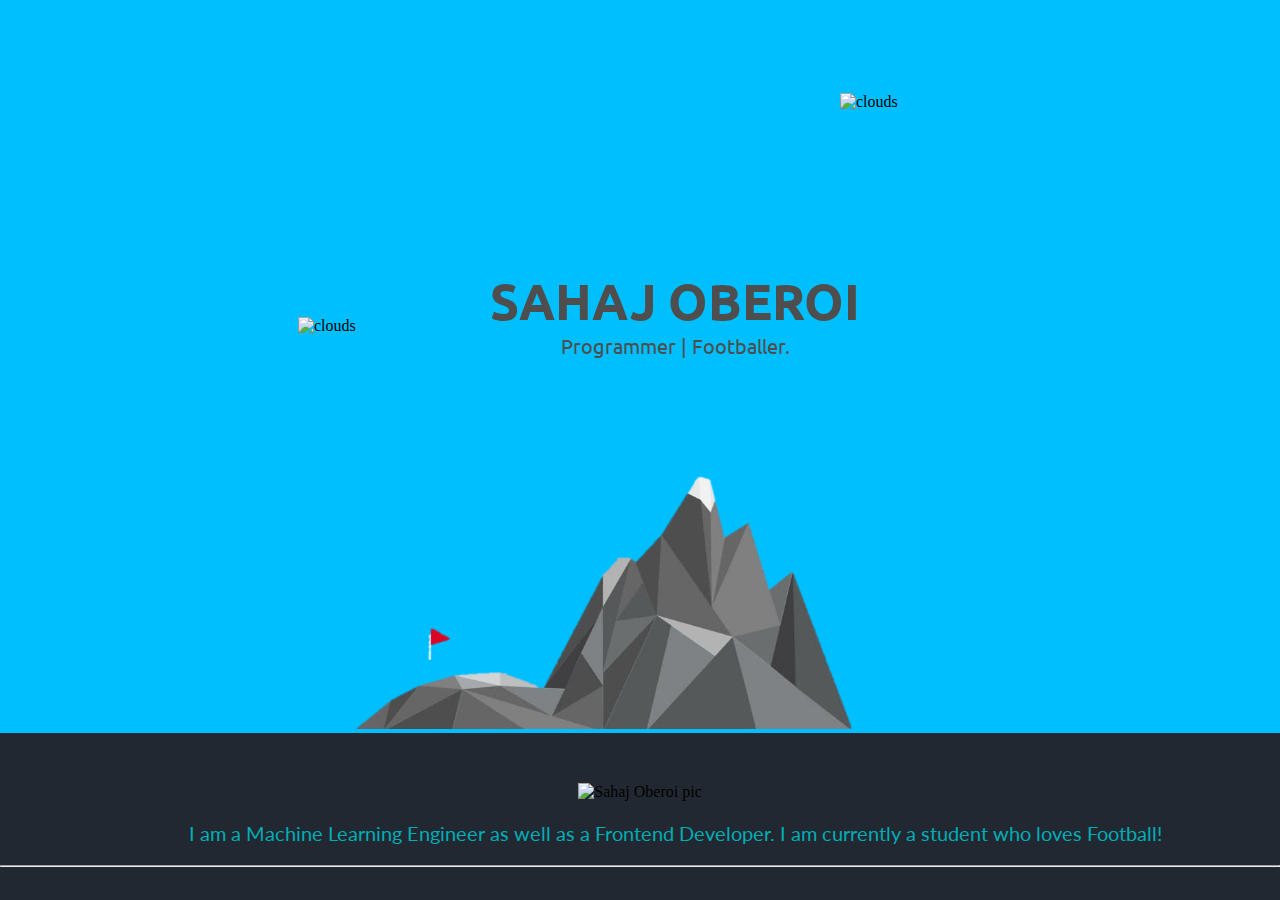
==== index.html @ d9f59bf3 "homepage set" ====
<!DOCTYPE html>
<html>

<head>

    <title>Sahaj Oberoi</title>
    <link rel='stylesheet' type='text/css' href='style.css'>
    <link href="https://fonts.googleapis.com/css?family=Lato|Ubuntu&display=swap" rel="stylesheet">

</head>

<body>

    <div class='top'>

        <img class='gif1' src='clouds.gif' alt='clouds'>
        <p class='name'>Programmer | Footballer.</p>
        <h1 class='name'>SAHAJ OBEROI</h1>
        <img class='gif2' src='clouds.gif' alt='clouds'>
        <img class='mountain' src='mt.png' alt='mountain'>
        
    </div>

    <div class='middle'>

        <div class='profile'>
            
            <img class='profile_pic' src='profile_pic.png' alt='Sahaj Oberoi pic'>
            <p>
                I am a Machine Learning Engineer as well as a Frontend Developer. I am currently a student who loves Football!
            </p>
        
        </div>
    
    

    </div>
    
    <hr>

</body>
</html>
---- style.css ----
body{
    background-color: #222831;
    text-align: center;
    margin: 0;
}

.try{
    height: 700px;
    width: 1600px;
}

.top{
     padding-top: 463px;
     background-color: #00BFFF;
     position: relative;
        }

.name{
    position: relative;
    color: rgb(78, 78, 78);
    margin-left: 70px; 
    margin-top: -130px;
    font-family: 'Ubuntu', sans-serif;
    font-size: 50px;
}

p.name{
    font-size: 20px;
    margin-bottom:40px;
}

h1{

    font-family: 'Lato', sans-serif;
    font-size: 40px;
    
 }

h2, h3{font-family: 'Lato', sans-serif;}

p{
    color: #00adb5;
    margin-left: 70px; 
    font-family: 'Lato', sans-serif;  
    font-size: 20px;
}

.gif1{
    height:200px;
    position: absolute;
    margin-top: -370px;
    margin-left: 200px;
}
.gif2{
    position: absolute;
    height: 200px;
    margin-left: 0px;
    margin-top: -50px;
    margin-bottom: 50px;
}

.mountain{
    position: relative;
    height:     320px;
    margin-right: 100px;
    margin-top: 42px;   
}


.profile_pic{
    padding-top: 50px;
    position: relative;
    height: 200px;

}

hr{
    background-color: #00BFFF
}
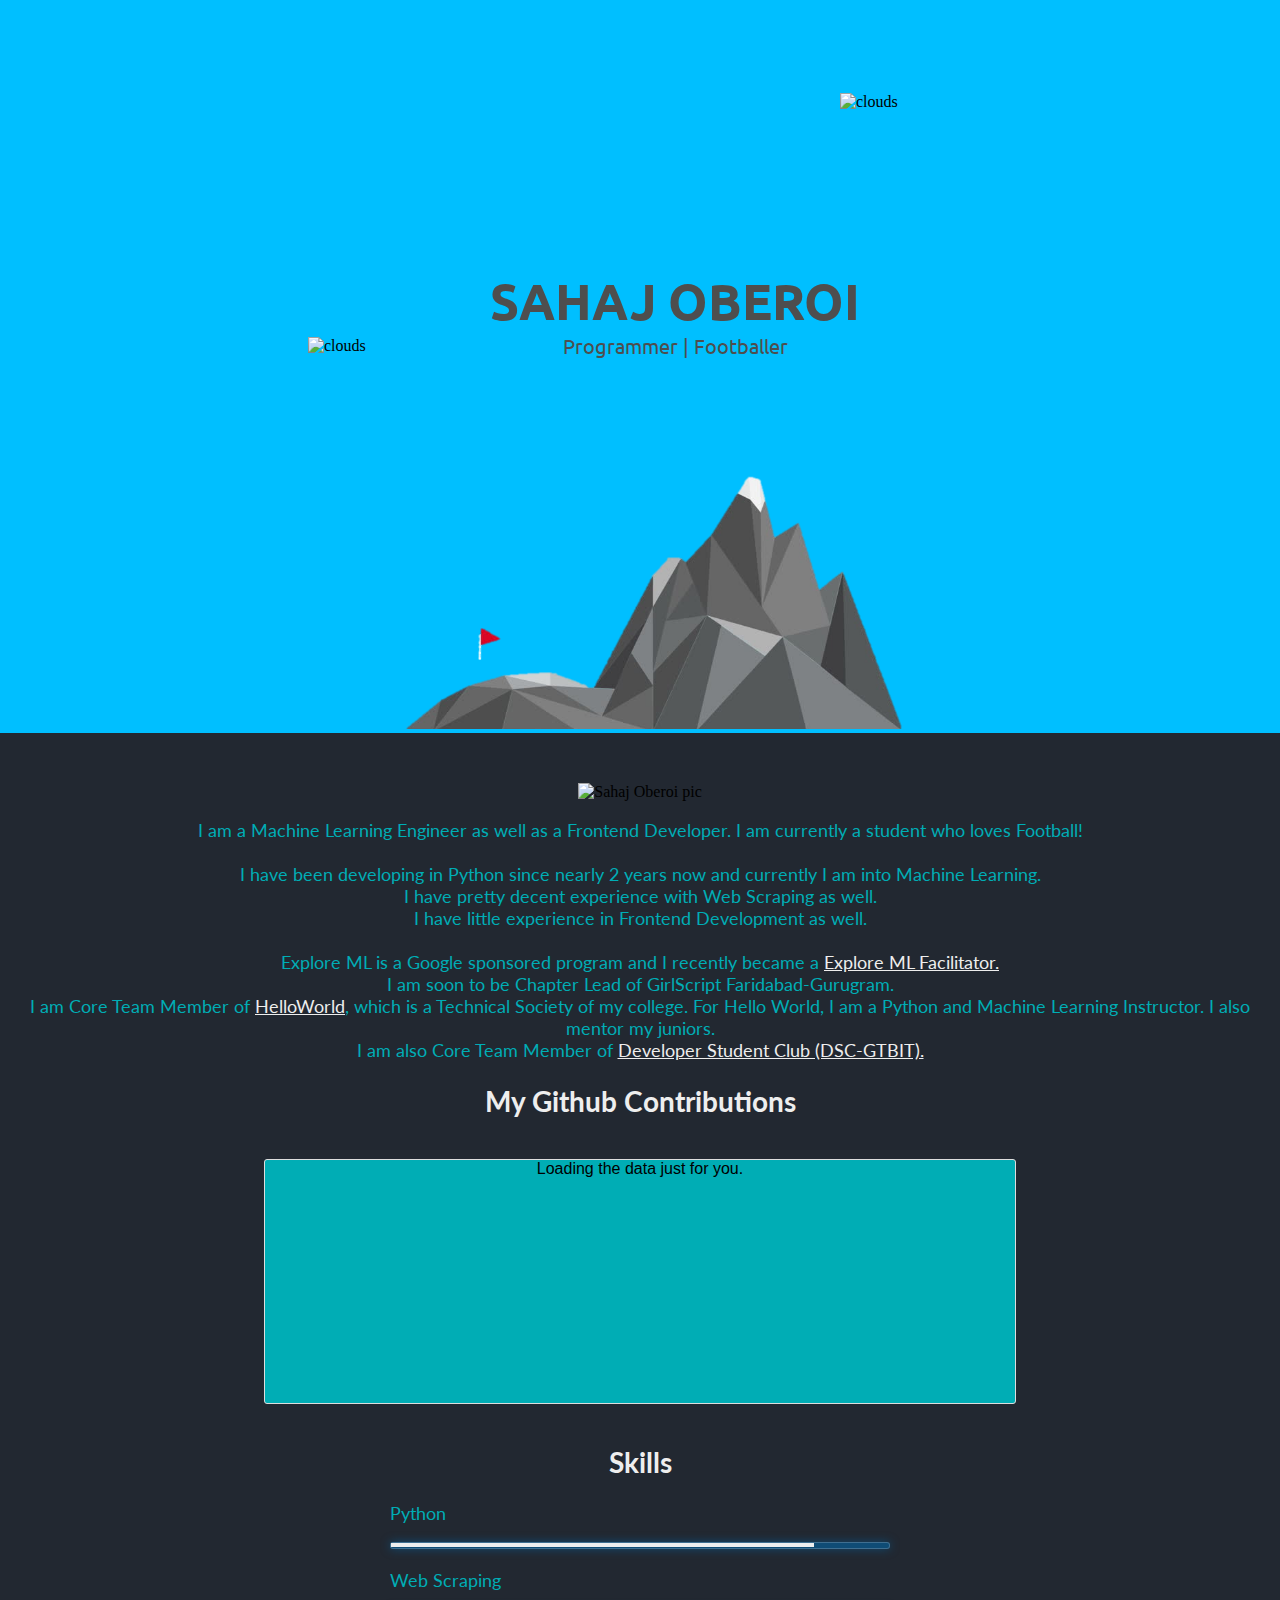
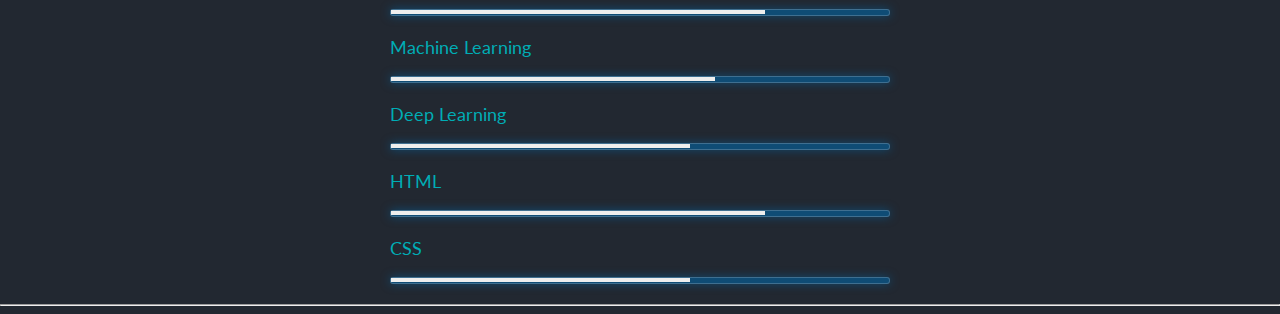
==== commit d844c84c: "github graph added" ====
--- a/index.html
+++ b/index.html
@@ -4,7 +4,7 @@
 <head>
 
     <title>Sahaj Oberoi</title>
-    <link rel='stylesheet' type='text/css' href='style.css'>
+    <link rel='stylesheet' type='text/css' href='css/style.css'>
     <link href="https://fonts.googleapis.com/css?family=Lato|Ubuntu&display=swap" rel="stylesheet">
 
 </head>
@@ -14,7 +14,7 @@
     <div class='top'>
 
         <img class='gif1' src='clouds.gif' alt='clouds'>
-        <p class='name'>Programmer | Footballer.</p>
+        <p class='name'>Programmer | Footballer</p>
         <h1 class='name'>SAHAJ OBEROI</h1>
         <img class='gif2' src='clouds.gif' alt='clouds'>
         <img class='mountain' src='mt.png' alt='mountain'>
@@ -23,16 +23,53 @@
 
     <div class='middle'>
 
-        <div class='profile'>
+        <div class='about'>
             
             <img class='profile_pic' src='profile_pic.png' alt='Sahaj Oberoi pic'>
             <p>
-                I am a Machine Learning Engineer as well as a Frontend Developer. I am currently a student who loves Football!
+                I am a Machine Learning Engineer as well as a Frontend Developer. I am currently a student who loves Football!<br><br>
+
+                I have been developing in Python since nearly 2 years now and currently I am into Machine Learning.<br> 
+                I have pretty decent experience with Web Scraping as well.<br>
+                I have little experience in Frontend Development as well.<br><br>
+              
+                Explore ML is a Google sponsored program and I recently became a <a href= 'https://www.linkedin.com/posts/oberoisahaj_exploreml-google-googleai-activity-6629737482521022464-I7AM/'>Explore ML Facilitator.</a><br>
+                I am soon to be Chapter Lead of GirlScript Faridabad-Gurugram.<br>
+                I am Core Team Member of <a href='https://helloworldofficial.in/' target='_blank'>HelloWorld</a>, which is a Technical Society of my college. For Hello World, I am a Python and Machine
+                Learning Instructor. I also mentor my juniors.<br>
+                I am also Core Team Member of <a href='https://commudle.com/dsc-gtbit' target='_blank'>Developer Student Club (DSC-GTBIT).</a> 
+                 
+                
             </p>
         
+            <h2>My Github Contributions</h2>
+            <br>
+
+            <script src="https://cdn.rawgit.com/IonicaBizau/github-calendar/gh-pages/dist/github-calendar.min.js"></script>
+            <link rel='stylesheet' href='css/github_style.css'>
+            <div class="calendar">Loading the data just for you.</div>
+            <script> new GitHubCalendar(".calendar", "OberoiSahaj"); </script> 
+        
+        
         </div>
-    
-    
+        
+        <div class='skills'>
+
+            <br>
+            <h2>Skills</h2>
+            <li>     <p> Python</p> <span class='bar'><span class='python'></span></span>              </li>    
+            <li>     <p> Web Scraping</p> <span class='bar'><span class='webscrap'></span></span>              </li>        
+            <li>     <p> Machine Learning</p> <span class='bar'><span class='ml'></span></span>              </li>    
+            <li>     <p> Deep Learning</p> <span class='bar'><span class='dl'></span></span>              </li>    
+            <li>     <p> HTML </p> <span class='bar'><span class='html'></span></span>              </li>    
+            <li>     <p> CSS</p> <span class='bar'><span class='css'></span></span>              </li>    
+        
+        </div>
+        
+        <div class= 'exp'>
+            
+
+        </div>
 
     </div>
     
--- a/css/style.css
+++ b/css/style.css
@@ -0,0 +1,137 @@
+body{
+    background-color: #222831;
+    text-align: center;
+    margin: 0;
+}
+
+.try{
+    height: 700px;
+    width: 1600px;
+}
+
+.top{
+     padding-top: 463px;
+     background-color: #00BFFF;
+     position: relative;
+        }
+
+.name{
+    position: relative;
+    color: rgb(78, 78, 78);
+    margin-left: 70px; 
+    margin-top: -130px;
+    font-family: 'Ubuntu', sans-serif;
+    font-size: 50px;
+}
+
+p.name{
+    font-size: 20px;
+    margin-bottom:40px;
+}
+
+h1{
+    color: #eeeeee;
+    font-family: 'Lato', sans-serif;
+    font-size: 40px;
+    
+ }
+
+h2{ 
+    font-family: 'Lato', sans-serif;
+    font-size: 28px;    
+    color: #eeeeee;
+ 
+}
+
+
+p{
+    color: #00adb5;
+    font-family: 'Lato', sans-serif;  
+    font-size: 18px;
+}
+
+a{
+    color: #eeeeee;
+}
+
+.gif1{
+    height:200px;
+    position: absolute;
+    margin-top: -370px;
+    margin-left: 200px;
+}
+.gif2{
+    position: absolute;
+    height: 200px;
+    margin-left: -40px;
+    margin-top: -30px;
+}
+
+.mountain{
+    position: relative;
+    height:     320px;
+    margin-right: 0px;
+    margin-top: 42px;   
+}
+
+
+.profile_pic{
+    padding-top: 50px;
+    position: relative;
+    height: 200px;
+
+}
+
+hr{
+    background-color: #00BFFF
+}
+
+.skills{
+    width: 500px;
+    text-align: center;
+    margin: 0px auto;
+
+}
+
+.skills li{
+    margin: 20px 0;
+    text-align: left;
+    list-style: none;
+}
+
+.bar{
+    background: #0f4c75;
+    display: block;
+    height: 5px;
+    border: 1px solid rgba(255, 255,255, 0.2); /* rgba(255, 255,255, 0.4) rgba(0,0,0, 0.4) */
+    border-radius: 3px;
+    box-shadow: 0 0 10px #0f4c75;
+}
+
+.bar span{
+    height: 4px;
+    float: left;
+    background: #eeeeee;
+}
+
+.python{
+    width: 85%;
+}
+.webscrap{
+    width: 75%;
+}
+.ml{
+    width: 65%;
+}
+.dl{
+    width: 60%;
+}
+
+.html{
+    width: 75%;
+}
+
+.css{
+    width: 60%;
+}
+
--- a/css/github_style.css
+++ b/css/github_style.css
@@ -0,0 +1,140 @@
+.calendar {
+    background-color: #00adb5;
+    width: 750px;
+    font-family: Helvetica, arial;
+    border: 1px solid #DDDDDD;
+    border-radius: 3px;
+    min-height: 243px;
+    text-align: center;
+    margin: 0 auto;
+}
+
+
+
+.calendar-graph text.wday,
+.calendar-graph text.month {
+    font-size: 10px;
+    fill: black;
+}
+
+.contrib-legend {
+    text-align: right;
+    padding: 0 14px 10px 0;
+    display: inline-block;
+    float: right;
+}
+
+.contrib-legend .legend {
+    display: inline-block;
+    list-style: none;
+    margin: 0 5px;
+    position: relative;
+    bottom: -1px;
+    padding: 0;
+}
+
+.contrib-legend .legend li {
+    display: inline-block;
+    width: 10px;
+    height: 10px;
+}
+
+.text-small {
+    font-size: 12px;
+    color: #767676;
+}
+
+.calendar-graph {
+    padding: 5px 0 0;
+    height: 126px;
+    text-align: center;
+}
+
+.contrib-column {
+    padding: 15px 0;
+    text-align: center;
+    border-left: 1px solid #ddd;
+    border-top: 1px solid #ddd;
+    font-size: 11px;
+}
+
+.contrib-column-first {
+    border-left: 0;
+}
+
+.table-column {
+    display: table-cell;
+    width: 1%;
+    padding-right: 10px;
+    padding-left: 10px;
+    vertical-align: top;
+}
+
+.contrib-number {
+    font-weight: 300;
+    line-height: 1.3em;
+    font-size: 24px;
+    display: block;
+    color: #333;
+}
+
+.calendar img.spinner {
+    width: 70px;
+    margin-top: 50px;
+    min-height: 70px;
+}
+
+.monospace {
+    text-align: center;
+    color: #000;
+    font-family: monospace;
+}
+
+.monospace a {
+    color: #1D75AB;
+    text-decoration: none;
+}
+
+.contrib-footer {
+    font-size: 11px;
+    padding: 0 10px 12px;
+    text-align: left;
+    width: 100%;
+    box-sizing: border-box;
+    height: 26px;
+}
+
+.left.text-muted {
+    float: left;
+    margin-left: 9px;
+    color: #767676;
+}
+.left.text-muted a {
+    color: #4078c0;
+    text-decoration: none;
+}
+.left.text-muted a:hover,
+.monospace a:hover {
+    text-decoration: underline;
+}
+
+h2.f4.text-normal.mb-3 {
+    display: none;
+}
+
+
+.float-left.text-gray {
+    float: left;
+}
+
+.js-activity-overview-graph-container{display: none;}
+
+.f4.text-normal.mb-2{
+    color: black; 
+    font-size: 16px;
+}
+.js-org-filter-link.f6.py-1.pr-2.pl-1.rounded-1.mr-2.mb-2.subnav-item.css-truncate.css-truncate-target{color: black;} 
+
+.float-left.text-gray a{color:black;}
+
+a.text-bold.css-truncate.css-truncate-target{color:black;} 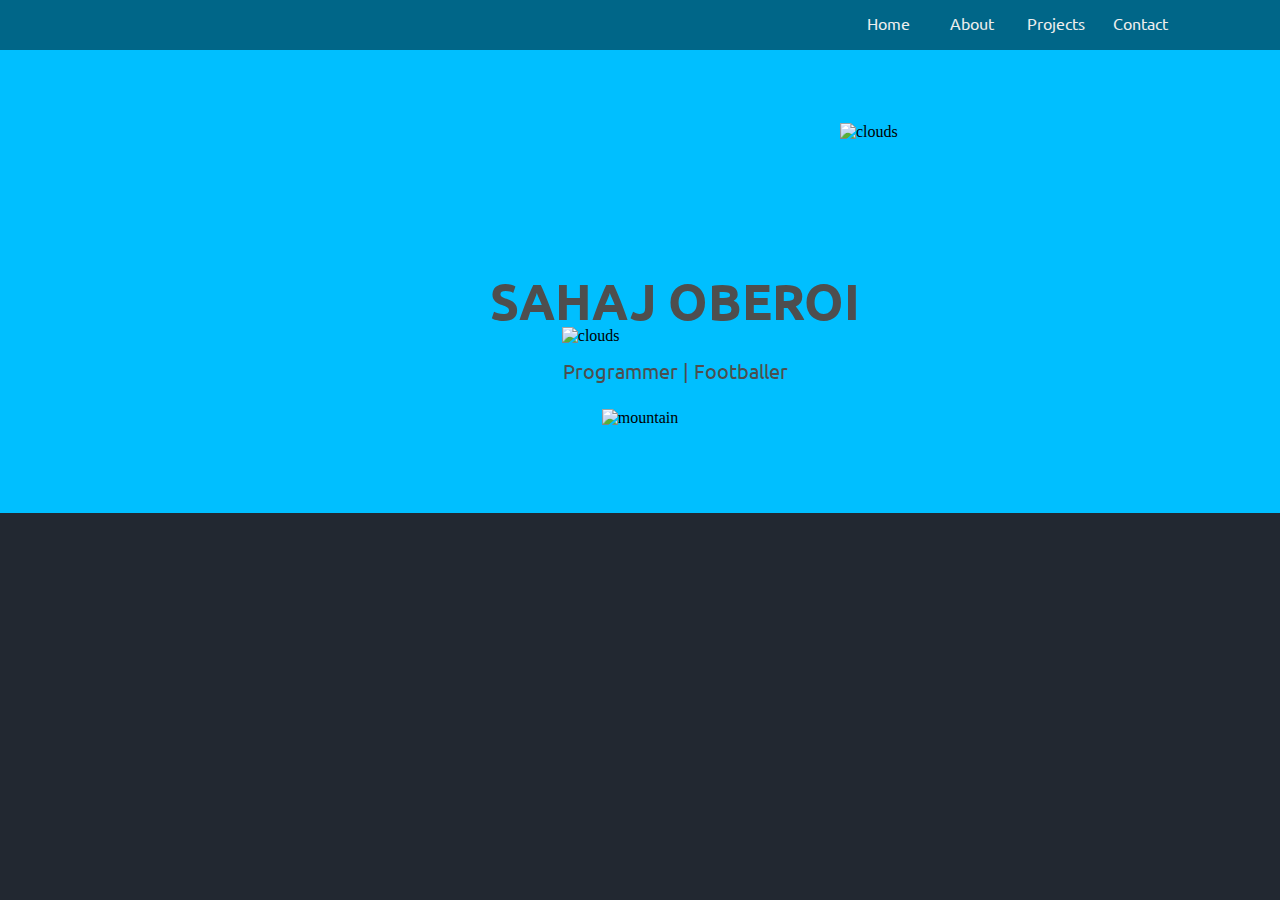
==== commit ec33217d: "about udt, contact in" ====
--- a/index.html
+++ b/index.html
@@ -7,73 +7,35 @@
     <link rel='stylesheet' type='text/css' href='css/style.css'>
     <link href="https://fonts.googleapis.com/css?family=Lato|Ubuntu&display=swap" rel="stylesheet">
 
+    <div class='navdiv'>
+        <nav>
+
+            <ul class= 'navbar'>
+                
+                <a href='index.html'> <li>Home</li> </a>
+                <a href='about.html'> <li>About</li> </a>
+                <a href='projects.html'> <li>Projects</li> </a>
+                <a href='contact.html'> <li>Contact</li> </a>
+    
+            </ul>
+    
+        </nav>
+
+    </div>
+
 </head>
 
 <body>
 
     <div class='top'>
 
-        <img class='gif1' src='clouds.gif' alt='clouds'>
+        <img class='gif1' src='images/clouds.gif' alt='clouds'>
         <p class='name'>Programmer | Footballer</p>
         <h1 class='name'>SAHAJ OBEROI</h1>
-        <img class='gif2' src='clouds.gif' alt='clouds'>
-        <img class='mountain' src='mt.png' alt='mountain'>
+        <img class='gif2' src='images/clouds.gif' alt='clouds'>
+        <img class='mountain' src='images/mt.png' alt='mountain'>
         
     </div>
 
-    <div class='middle'>
-
-        <div class='about'>
-            
-            <img class='profile_pic' src='profile_pic.png' alt='Sahaj Oberoi pic'>
-            <p>
-                I am a Machine Learning Engineer as well as a Frontend Developer. I am currently a student who loves Football!<br><br>
-
-                I have been developing in Python since nearly 2 years now and currently I am into Machine Learning.<br> 
-                I have pretty decent experience with Web Scraping as well.<br>
-                I have little experience in Frontend Development as well.<br><br>
-              
-                Explore ML is a Google sponsored program and I recently became a <a href= 'https://www.linkedin.com/posts/oberoisahaj_exploreml-google-googleai-activity-6629737482521022464-I7AM/'>Explore ML Facilitator.</a><br>
-                I am soon to be Chapter Lead of GirlScript Faridabad-Gurugram.<br>
-                I am Core Team Member of <a href='https://helloworldofficial.in/' target='_blank'>HelloWorld</a>, which is a Technical Society of my college. For Hello World, I am a Python and Machine
-                Learning Instructor. I also mentor my juniors.<br>
-                I am also Core Team Member of <a href='https://commudle.com/dsc-gtbit' target='_blank'>Developer Student Club (DSC-GTBIT).</a> 
-                 
-                
-            </p>
-        
-            <h2>My Github Contributions</h2>
-            <br>
-
-            <script src="https://cdn.rawgit.com/IonicaBizau/github-calendar/gh-pages/dist/github-calendar.min.js"></script>
-            <link rel='stylesheet' href='css/github_style.css'>
-            <div class="calendar">Loading the data just for you.</div>
-            <script> new GitHubCalendar(".calendar", "OberoiSahaj"); </script> 
-        
-        
-        </div>
-        
-        <div class='skills'>
-
-            <br>
-            <h2>Skills</h2>
-            <li>     <p> Python</p> <span class='bar'><span class='python'></span></span>              </li>    
-            <li>     <p> Web Scraping</p> <span class='bar'><span class='webscrap'></span></span>              </li>        
-            <li>     <p> Machine Learning</p> <span class='bar'><span class='ml'></span></span>              </li>    
-            <li>     <p> Deep Learning</p> <span class='bar'><span class='dl'></span></span>              </li>    
-            <li>     <p> HTML </p> <span class='bar'><span class='html'></span></span>              </li>    
-            <li>     <p> CSS</p> <span class='bar'><span class='css'></span></span>              </li>    
-        
-        </div>
-        
-        <div class= 'exp'>
-            
-
-        </div>
-
-    </div>
-    
-    <hr>
-
 </body>
 </html>
--- a/css/style.css
+++ b/css/style.css
@@ -3,23 +3,64 @@
     text-align: center;
     margin: 0;
 }
-
-.try{
-    height: 700px;
-    width: 1600px;
-}
+  
+
+.navdiv, nav{
+    height: 50px;
+    margin: 0;
+    padding: 0;
+}
+.navdiv{
+    background-color: #00bfff;
+}
+
+nav{
+    width: 100%;    
+    background-color: #0007;   
+    line-height: 50px;   
+}
+
+nav ul{
+    margin: 0;
+    margin-right: 100px ;
+    float: right;
+    
+}
+
+nav li{
+    font-family: 'Ubuntu', sans-serif;
+    list-style: none;
+    display: inline-block;
+    width: 80px;  
+    padding: 0px;
+    margin-top: -50px;
+}
+
+nav a{
+    text-decoration: none;
+}
+nav li:hover{
+    background-color: #00BFFF;
+    transition: 0.5s all;
+}
+
+nav li:hover{
+    color: #222831;
+    transition: 0.5s all;
+}
+
 
 .top{
      padding-top: 463px;
      background-color: #00BFFF;
      position: relative;
-        }
+}
 
 .name{
     position: relative;
     color: rgb(78, 78, 78);
     margin-left: 70px; 
-    margin-top: -130px;
+    margin-top: -155px;
     font-family: 'Ubuntu', sans-serif;
     font-size: 50px;
 }
@@ -45,7 +86,7 @@
 
 
 p{
-    color: #00adb5;
+    color: #00BFFF;
     font-family: 'Lato', sans-serif;  
     font-size: 18px;
 }
@@ -57,14 +98,14 @@
 .gif1{
     height:200px;
     position: absolute;
-    margin-top: -370px;
+    margin-top: -390px;
     margin-left: 200px;
 }
 .gif2{
     position: absolute;
     height: 200px;
     margin-left: -40px;
-    margin-top: -30px;
+    margin-top: -40px;
 }
 
 .mountain{
@@ -74,12 +115,22 @@
     margin-top: 42px;   
 }
 
+.about-pic{
+    margin: auto;
+    width: 100%;
+    height: 100%;
+}
 
 .profile_pic{
     padding-top: 50px;
     position: relative;
     height: 200px;
-
+}
+
+.about{
+    width: 800px;
+    text-align: left;
+    margin: 0 auto;
 }
 
 hr{
@@ -87,7 +138,7 @@
 }
 
 .skills{
-    width: 500px;
+    width: 800px;
     text-align: center;
     margin: 0px auto;
 
@@ -102,14 +153,14 @@
 .bar{
     background: #0f4c75;
     display: block;
-    height: 5px;
+    height: 7px;
     border: 1px solid rgba(255, 255,255, 0.2); /* rgba(255, 255,255, 0.4) rgba(0,0,0, 0.4) */
     border-radius: 3px;
     box-shadow: 0 0 10px #0f4c75;
 }
 
 .bar span{
-    height: 4px;
+    height: 6px;
     float: left;
     background: #eeeeee;
 }
@@ -135,3 +186,43 @@
     width: 60%;
 }
 
+.btn-resume {
+    
+	background:linear-gradient(to bottom, #00BFFF 5%, #0f4c75 100%);
+	background-color:#00BFFF;
+	border-radius:20px;
+	border:1px solid #057fd0;
+	display:inline-block;
+	cursor:pointer;
+	color:#ffffff;
+	font-family:'Lato', sans-serif;
+	font-size:15px;
+	font-weight:bold;
+	padding:20px 35px;
+    margin-bottom: 20px;
+}
+.btn-resume:hover {
+	background:linear-gradient(to bottom, #0f4c75 5%, #00BFFF 100%);
+	background-color:#019ad2;
+}
+.btn-resume:active {
+	position:relative;
+	top:1px;
+}
+
+.contact-form{
+    width: 500px;
+    margin: auto;
+}
+.contact-form-text{
+    margin-top: 20px;
+    display: block;
+    width: 100%;
+    height: 50px;
+
+}
+
+
+textarea.contact-form-text{
+    height: 150px;
+}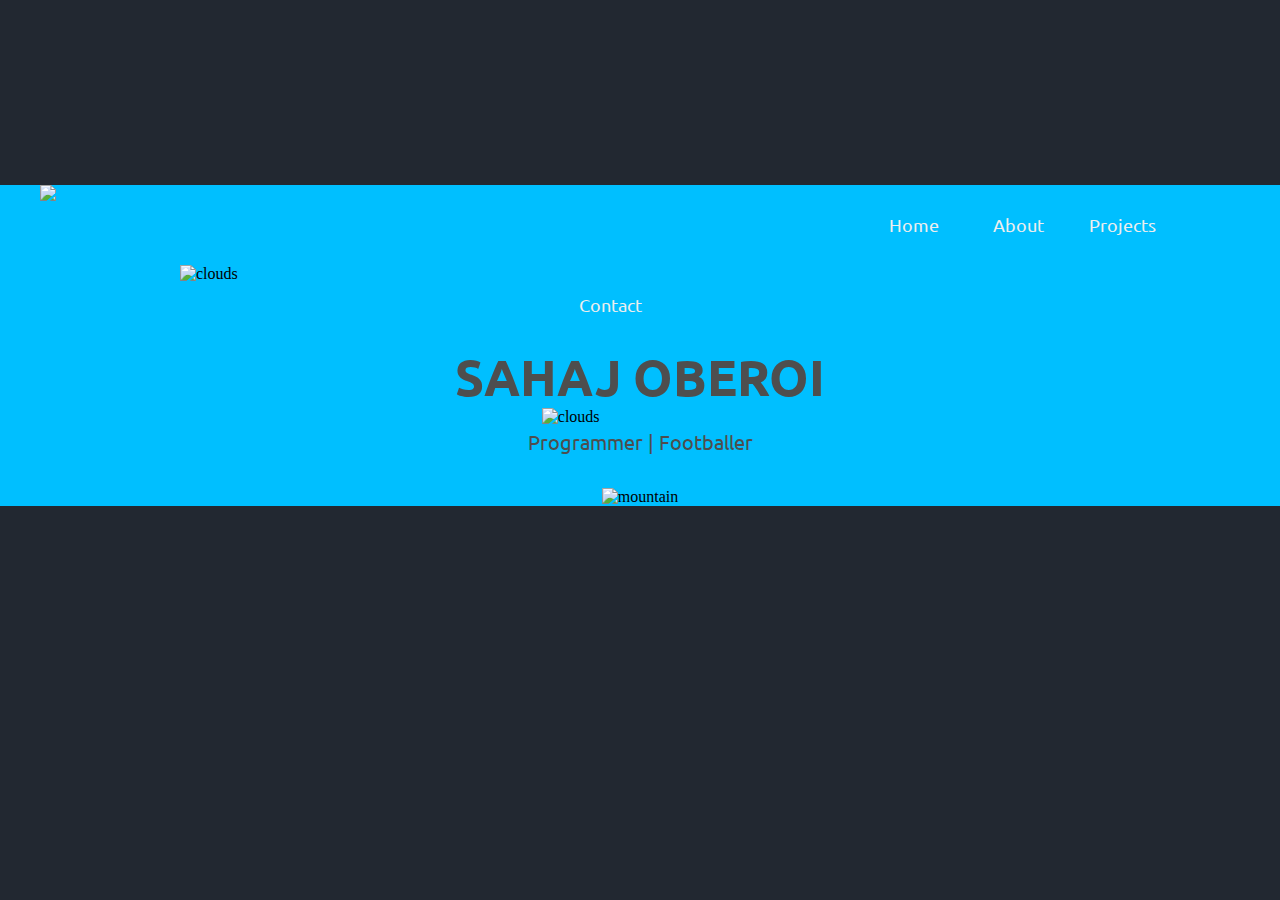
==== commit b51c99b9: "." ====
--- a/index.html
+++ b/index.html
@@ -6,32 +6,29 @@
     <title>Sahaj Oberoi</title>
     <link rel='stylesheet' type='text/css' href='css/style.css'>
     <link href="https://fonts.googleapis.com/css?family=Lato|Ubuntu&display=swap" rel="stylesheet">
-
-    <div class='navdiv'>
-        <nav>
-
-            <ul class= 'navbar'>
-                
-                <a href='index.html'> <li>Home</li> </a>
-                <a href='about.html'> <li>About</li> </a>
-                <a href='projects.html'> <li>Projects</li> </a>
-                <a href='contact.html'> <li>Contact</li> </a>
-    
-            </ul>
-    
-        </nav>
-
-    </div>
+    <link rel='icon' href='images/profile_pic.png'>
 
 </head>
 
 <body>
 
     <div class='top'>
+    
+    <nav>
+        <ul>
+            <img class='profile-pic' src='images/profile_pic.png'>
+            <a href='index.html'> <li>Home</li> </a>
+            <a href='about.html'> <li>About</li> </a>
+            <a href='projects.html'> <li>Projects</li> </a>
+            <a href='contact.html'> <li>Contact</li> </a>
+
+        </ul>
+
+    </nav>
 
         <img class='gif1' src='images/clouds.gif' alt='clouds'>
+        <h1 class='name'>SAHAJ OBEROI</h1>
         <p class='name'>Programmer | Footballer</p>
-        <h1 class='name'>SAHAJ OBEROI</h1>
         <img class='gif2' src='images/clouds.gif' alt='clouds'>
         <img class='mountain' src='images/mt.png' alt='mountain'>
         
--- a/css/style.css
+++ b/css/style.css
@@ -1,12 +1,11 @@
 body{
-    background-color: #222831;
+    background-color: #222831; /*#222831 */
     text-align: center;
     margin: 0;
 }
-  
 
 .navdiv, nav{
-    height: 50px;
+    height: 100%;
     margin: 0;
     padding: 0;
 }
@@ -29,16 +28,20 @@
 
 nav li{
     font-family: 'Ubuntu', sans-serif;
+    font-size: 18px;
+    line-height: 80px;
     list-style: none;
     display: inline-block;
-    width: 80px;  
+    height: 80px;
+    width: 100px;  
     padding: 0px;
-    margin-top: -50px;
+    margin-top: 0px;
 }
 
 nav a{
     text-decoration: none;
 }
+
 nav li:hover{
     background-color: #00BFFF;
     transition: 0.5s all;
@@ -49,9 +52,14 @@
     transition: 0.5s all;
 }
 
+.profile-pic{
+    height: 80px;
+    float: left;
+    margin-right: 800px;
+}
 
 .top{
-     padding-top: 463px;
+     padding-top: 0;
      background-color: #00BFFF;
      position: relative;
 }
@@ -59,15 +67,14 @@
 .name{
     position: relative;
     color: rgb(78, 78, 78);
-    margin-left: 70px; 
-    margin-top: -155px;
+    margin: 185px auto 0;
     font-family: 'Ubuntu', sans-serif;
     font-size: 50px;
 }
 
 p.name{
     font-size: 20px;
-    margin-bottom:40px;
+    margin: 20px auto 33px;
 }
 
 h1{
@@ -98,36 +105,33 @@
 .gif1{
     height:200px;
     position: absolute;
-    margin-top: -390px;
-    margin-left: 200px;
+    margin-top: 80px;
+    margin-left: 180px;
 }
 .gif2{
     position: absolute;
     height: 200px;
-    margin-left: -40px;
-    margin-top: -40px;
+    margin-left: -60px;
+    margin-top: -80px;
 }
 
 .mountain{
     position: relative;
     height:     320px;
-    margin-right: 0px;
-    margin-top: 42px;   
-}
-
-.about-pic{
     margin: auto;
-    width: 100%;
-    height: 100%;
-}
-
-.profile_pic{
-    padding-top: 50px;
-    position: relative;
-    height: 200px;
-}
+}
+
+.middle{
+    background: url(../images/about.jpg) ;
+    background-repeat: no-repeat;
+    background-size: 105%;
+    margin: auto;
+}
+
+
 
 .about{
+    padding-top: 350px;
     width: 800px;
     text-align: left;
     margin: 0 auto;
@@ -154,9 +158,9 @@
     background: #0f4c75;
     display: block;
     height: 7px;
-    border: 1px solid rgba(255, 255,255, 0.2); /* rgba(255, 255,255, 0.4) rgba(0,0,0, 0.4) */
+    border: 1px solid rgba(255, 255,255, 0.2); 
     border-radius: 3px;
-    box-shadow: 0 0 10px #0f4c75;
+    box-shadow: 0 0 50px #0f4c75;
 }
 
 .bar span{
@@ -186,7 +190,7 @@
     width: 60%;
 }
 
-.btn-resume {
+.btn-resume, .btn-contact{
     
 	background:linear-gradient(to bottom, #00BFFF 5%, #0f4c75 100%);
 	background-color:#00BFFF;
@@ -198,31 +202,53 @@
 	font-family:'Lato', sans-serif;
 	font-size:15px;
 	font-weight:bold;
-	padding:20px 35px;
+    padding:20px 35px;
+    margin-top: 20px;
     margin-bottom: 20px;
-}
-.btn-resume:hover {
+    
+}
+
+.btn-resume:hover, .btn-contact:hover {
 	background:linear-gradient(to bottom, #0f4c75 5%, #00BFFF 100%);
 	background-color:#019ad2;
 }
-.btn-resume:active {
+
+.btn-resume:active, .btn-contact:active  {
 	position:relative;
 	top:1px;
 }
 
+.contact{
+    background-image: url(../images/contact.jpg);
+    background-size: 100% 720px  ;
+    background-repeat: no-repeat;
+}
+
 .contact-form{
-    width: 500px;
-    margin: auto;
+    width: 700px;
+    margin: 400px auto;
 }
 .contact-form-text{
-    margin-top: 20px;
+    margin-top: 40px;
     display: block;
     width: 100%;
     height: 50px;
-
-}
-
+    font-family: 'Ubuntu', sans-serif;
+    border: 2px solid rgba(255, 255,255, 0.5); 
+    border-radius: 3px;
+    box-shadow: 0 0 10px #ffffff;
+}
+
+.contact-form-text:focus {
+    border: 2px solid rgb(255, 255,255); 
+    border-radius: 3px;
+    box-shadow: 0 0 20px #00BFFF;
+}
 
 textarea.contact-form-text{
-    height: 150px;
+    height: 300px;
+}
+
+.btn-contact{
+    margin-top: 50px ;
 }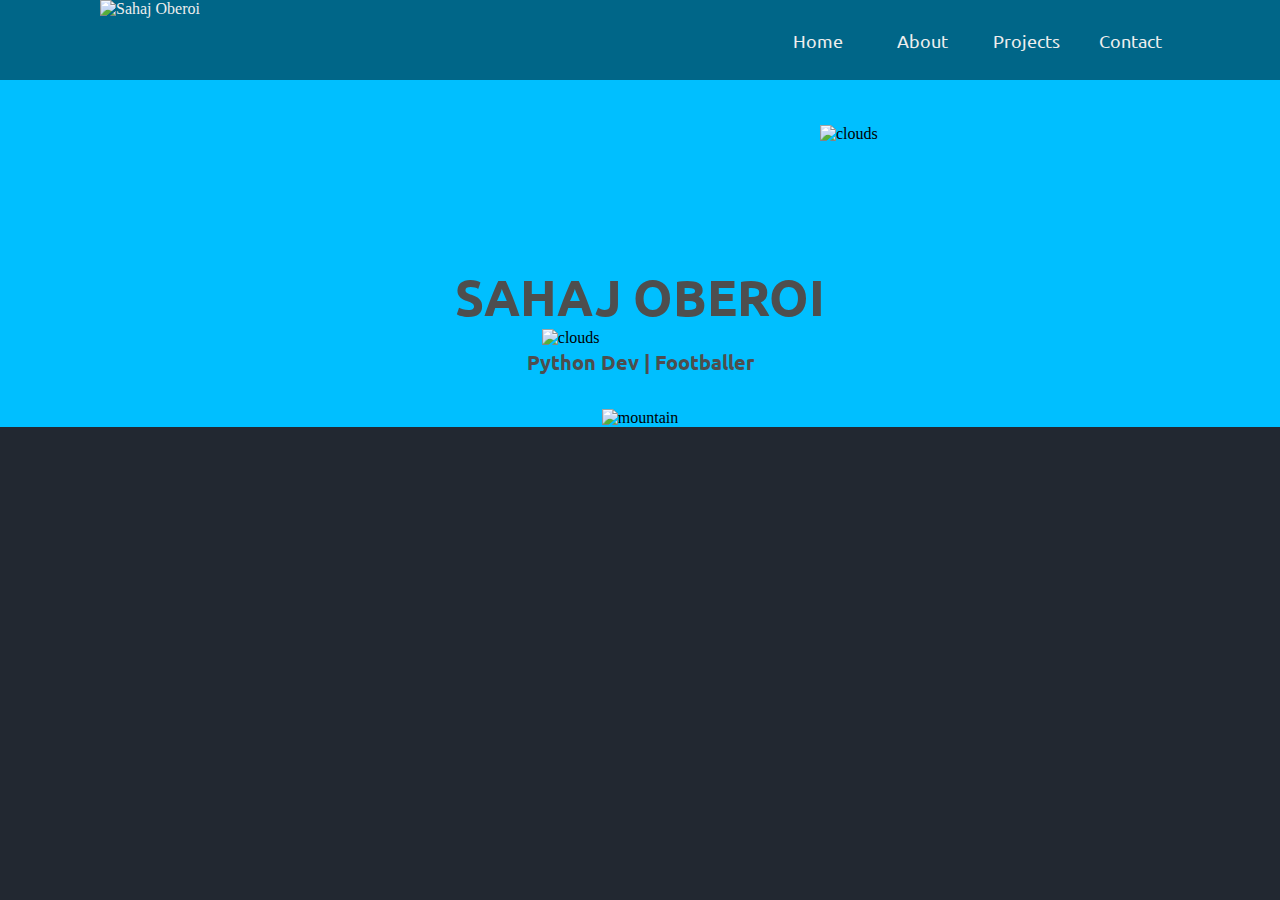
==== commit 5ec99891: "meta tags" ====
--- a/index.html
+++ b/index.html
@@ -7,6 +7,10 @@
     <link rel='stylesheet' type='text/css' href='css/style.css'>
     <link href="https://fonts.googleapis.com/css?family=Lato|Ubuntu&display=swap" rel="stylesheet">
     <link rel='icon' href='images/profile_pic.png'>
+    <meta name="viewport" content="width=device-width, initial-scale=1">
+    <meta property="og:title" content="Sahaj Oberoi">
+    <meta property="og:image" content="images/profile_pic.png">
+    <meta property="og:description" content="Let's know about Sahaj Oberoi">
 
 </head>
 
@@ -14,23 +18,26 @@
 
     <div class='top'>
     
-    <nav>
-        <ul>
-            <img class='profile-pic' src='images/profile_pic.png'>
-            <a href='index.html'> <li>Home</li> </a>
-            <a href='about.html'> <li>About</li> </a>
-            <a href='projects.html'> <li>Projects</li> </a>
-            <a href='contact.html'> <li>Contact</li> </a>
+        <nav>
 
-        </ul>
-
-    </nav>
+            <a href='index.html'><img class='profile-pic' src='images/profile_pic.png' alt='Sahaj Oberoi'></a>
+                
+            <ul>
+            
+                <a href='index.html'> <li>Home</li> </a>
+                <a href='about.html'> <li>About</li> </a>
+                <a href='projects.html'> <li>Projects</li> </a>
+                <a href='contact.html'> <li>Contact</li> </a>
+    
+            </ul>
+    
+        </nav>
 
         <img class='gif1' src='images/clouds.gif' alt='clouds'>
         <h1 class='name'>SAHAJ OBEROI</h1>
-        <p class='name'>Programmer | Footballer</p>
+        <p class='name'>Python Dev | Footballer</p>
         <img class='gif2' src='images/clouds.gif' alt='clouds'>
-        <img class='mountain' src='images/mt.png' alt='mountain'>
+        <img class='mountain' src='images/mt3.png' alt='mountain'>
         
     </div>
 
--- a/css/style.css
+++ b/css/style.css
@@ -4,19 +4,12 @@
     margin: 0;
 }
 
-.navdiv, nav{
-    height: 100%;
+nav{
+    height: 80px;
+    width: 100%;    
     margin: 0;
     padding: 0;
-}
-.navdiv{
-    background-color: #00bfff;
-}
-
-nav{
-    width: 100%;    
-    background-color: #0007;   
-    line-height: 50px;   
+    background-color: #0007;  
 }
 
 nav ul{
@@ -29,7 +22,7 @@
 nav li{
     font-family: 'Ubuntu', sans-serif;
     font-size: 18px;
-    line-height: 80px;
+    line-height: 4.5;
     list-style: none;
     display: inline-block;
     height: 80px;
@@ -38,7 +31,7 @@
     margin-top: 0px;
 }
 
-nav a{
+a{
     text-decoration: none;
 }
 
@@ -55,7 +48,7 @@
 .profile-pic{
     height: 80px;
     float: left;
-    margin-right: 800px;
+    margin-left: 100px;
 }
 
 .top{
@@ -70,6 +63,7 @@
     margin: 185px auto 0;
     font-family: 'Ubuntu', sans-serif;
     font-size: 50px;
+    font-weight: bolder;
 }
 
 p.name{
@@ -91,6 +85,14 @@
  
 }
 
+h3{ 
+    font-family: 'Lato', sans-serif;
+    font-size: 20px;    
+    font-weight: normal;
+    color: #eeeeee;
+}
+
+
 
 p{
     color: #00BFFF;
@@ -105,7 +107,7 @@
 .gif1{
     height:200px;
     position: absolute;
-    margin-top: 80px;
+    margin-top: 45px;
     margin-left: 180px;
 }
 .gif2{
@@ -121,20 +123,15 @@
     margin: auto;
 }
 
-.middle{
-    background: url(../images/about.jpg) ;
-    background-repeat: no-repeat;
-    background-size: 105%;
-    margin: auto;
-}
-
-
 
 .about{
-    padding-top: 350px;
+    color: #00BFFF;
+    font-family: 'Lato', sans-serif;  
+    font-size: 18px;
     width: 800px;
     text-align: left;
-    margin: 0 auto;
+    margin: 20px auto;
+    line-height: 1.5;
 }
 
 hr{
@@ -190,7 +187,7 @@
     width: 60%;
 }
 
-.btn-resume, .btn-contact{
+.btn, .btn-gh{
     
 	background:linear-gradient(to bottom, #00BFFF 5%, #0f4c75 100%);
 	background-color:#00BFFF;
@@ -208,25 +205,25 @@
     
 }
 
-.btn-resume:hover, .btn-contact:hover {
+.btn-gh{
+    padding:10px 20px;
+    border-radius:10px;
+}
+
+.btn:hover, .btn-gh:hover {
 	background:linear-gradient(to bottom, #0f4c75 5%, #00BFFF 100%);
 	background-color:#019ad2;
 }
 
-.btn-resume:active, .btn-contact:active  {
+.btn:active, .btn-gh:active {
 	position:relative;
 	top:1px;
 }
 
-.contact{
-    background-image: url(../images/contact.jpg);
-    background-size: 100% 720px  ;
-    background-repeat: no-repeat;
-}
 
 .contact-form{
     width: 700px;
-    margin: 400px auto;
+    margin: 50px auto 0;
 }
 .contact-form-text{
     margin-top: 40px;
@@ -250,5 +247,135 @@
 }
 
 .btn-contact{
-    margin-top: 50px ;
-}+    margin-top: 60px;
+}
+
+.footer{
+    margin-top: 50px;
+    height: 150px;
+    line-height: 100px;
+    background-color: #00BFFF;
+}
+
+.foot-a{
+    padding: 10px;
+    color: #222831;
+    font-family: 'Ubuntu', sans-serif;
+}
+
+.logos-contact{
+    height: 25px;
+    width: 25px;
+}
+
+.foot-p{
+    color:black;
+    margin-top: -47px;
+    font-family: 'Ubuntu', sans-serif;
+}
+
+.bg{
+    background-color: #00BFFF;
+}
+
+.tree1, .tree2{
+    position: relative;
+    height: 250px;
+    margin: -100px 200px -18px;
+
+
+}
+
+.projects{
+    width: 800px;
+    margin: 50px auto;
+    line-height: 1.5;
+}
+
+.m-tree1, .m-tree2{
+    display: none;
+}
+
+@media (max-width: 500px) {
+
+    nav{
+        height: 70px;
+    }
+    
+    nav ul{
+        margin: 0;
+        margin-left: 50px;
+        padding: 0;
+        float: left;
+        
+    }
+    
+    nav li{
+        font-size: 0.9em;
+        line-height: 5;
+        height: 70px;
+        width: 60px;  
+    }
+    
+    
+    .profile-pic{
+        height: 70px;
+        width: 70px;
+        margin: 0;
+        
+        }
+    
+    .mountain{
+        width: 100% ;
+    }
+
+    .gif1{
+        height:100px;
+        margin-top: 6em;
+        margin-left: 5.8em;
+    }
+    .gif2{
+        position: absolute;
+        height: 100px;
+        margin-left: 0px;
+        margin-top: -2em;
+    }
+
+    .tree1, .tree2{
+        display: none; 
+    }
+
+    .about , .skills, .github{
+        width: 100%;
+        font-size: 1em;
+        padding: 2%;
+    }
+
+    .m-tree1{   
+        display: inline-block;
+        position: relative;
+        height: 10em;
+        width: 3em;
+        margin: 0 0 -5px 20em;
+    }
+ 
+    .m-tree2{   
+        display: inline-block;
+        position: relative;
+        height: 10em;
+        width: 3em;
+        margin: -50em 20em -5px 0;
+    }
+    
+    .projects{
+        width: 100%;
+    }
+
+    .contact-form{
+        width: 90%;
+        margin: auto;
+    }
+
+}
+
+/* mobile end*/
